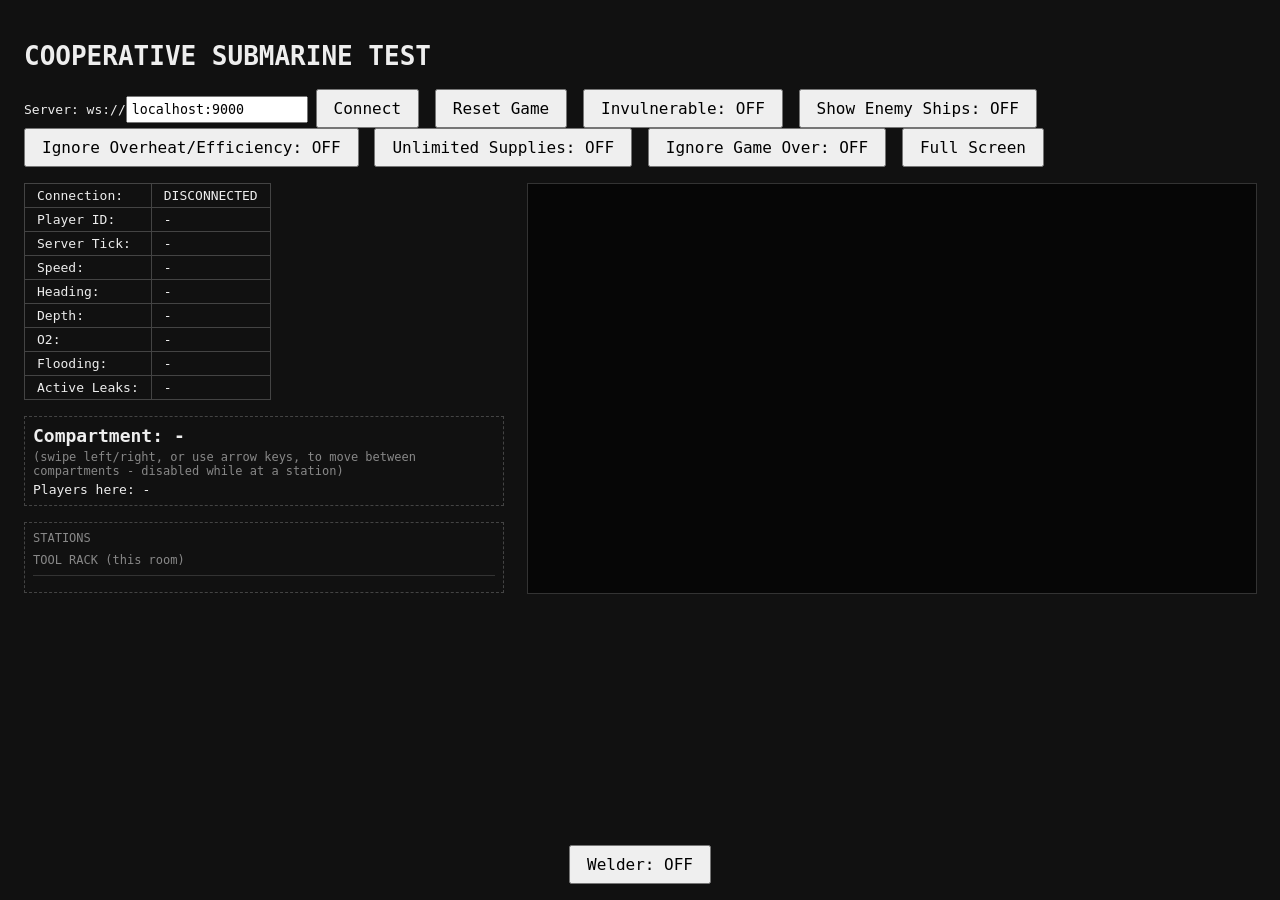
==== client/index.html @ 8aeddb0f "Initial commit: Godot server, web client, sub-editor, assets and design docs Backups and Godot cache" ====
<!doctype html>
<html>
<head>
<meta charset="utf-8">
<meta name="viewport" content="width=device-width, initial-scale=1, maximum-scale=1, user-scalable=no, viewport-fit=cover">
<title>Submarine Test</title>
<link rel="stylesheet" href="style.css">
</head>
<body>
<h1>COOPERATIVE SUBMARINE TEST</h1>

<div id="game-over-banner" hidden>
  SUBMARINE LOST
  <div><button id="reset-btn-banner">Reset Game</button></div>
</div>

<div id="connect-bar">
  <label>Server: ws://<input id="server-address" value="localhost:9000"></label>
  <button id="connect-btn">Connect</button>
  <button id="reset-btn">Reset Game</button>
  <button id="invulnerable-btn">Invulnerable: OFF</button>
  <button id="show-enemy-btn">Show Enemy Ships: OFF</button>
  <button id="ignore-overheat-btn">Ignore Overheat/Efficiency: OFF</button>
  <button id="unlimited-supplies-btn">Unlimited Supplies: OFF</button>
  <button id="ignore-game-over-btn">Ignore Game Over: OFF</button>
  <button id="mobile-panel-toggle">Show Debug Panel</button>
  <button id="fullscreen-btn">Full Screen</button>
</div>

<div id="main-layout">
<div id="viewport">
  <table id="status">
    <tr><td>Connection:</td><td id="connection-status">DISCONNECTED</td></tr>
    <tr><td>Player ID:</td><td id="player-id">-</td></tr>
    <tr><td>Server Tick:</td><td id="server-tick">-</td></tr>
    <tr><td>Speed:</td><td id="speed">-</td></tr>
    <tr><td>Heading:</td><td id="heading">-</td></tr>
    <tr><td>Depth:</td><td id="depth">-</td></tr>
    <tr><td>O2:</td><td id="o2">-</td></tr>
    <tr><td>Flooding:</td><td id="flooding">-</td></tr>
    <tr><td>Active Leaks:</td><td id="active-leaks">-</td></tr>
  </table>

  <div id="compartment-header">
    <div id="compartment-name">Compartment: -</div>
    <div id="nav-hint">(swipe left/right, or use arrow keys, to move between compartments - disabled while at a station)</div>
    <div id="players-here">Players here: -</div>
  </div>

  <!-- COMPARTMENT VIEW: looking around the room. Stations are selectable;
       tools are used directly here, per the design doc's explicit exception
       for tools not requiring a station. -->
  <div id="compartment-view">
    <div class="section-title">STATIONS</div>
    <div id="station-list" class="interactive"></div>

    <div id="tool-rack">
      <div class="section-title">TOOL RACK (this room)</div>
      <div id="rack-tools" class="interactive"></div>
      <div id="held-tool"></div>
    </div>
  </div>

  <!-- STATION VIEWS: only one shown at a time, entered by selecting it from
       the station list above. -->

  <div class="station-view" data-station="station_helm" id="view-helm">
    <button class="leave-station-btn interactive">&larr; Leave Station</button>
    <div class="section-title">HELM</div>
    <div id="helm-station-status" class="station-status">Helm: -</div>

    <div id="helm-levers">
      <div class="lever-block">
        <div class="station-status">Engine Order</div>
        <div class="lever-area">
          <div class="lever-labels"><span>FULL</span><span>HALF</span><span>SLOW</span><span>STOP</span></div>
          <div id="engine-rail" class="lever-rail interactive"><div id="engine-handle" class="lever-handle"></div></div>
        </div>
        <div id="engine-order-readout" class="lever-readout">Value: -</div>
      </div>

      <div class="lever-block">
        <div class="station-status">Rudder</div>
        <div class="lever-area">
          <div class="lever-labels"><span>RIGHT</span><span></span><span></span><span>LEFT</span></div>
          <div id="helm-rail" class="lever-rail interactive"><div id="helm-handle" class="lever-handle"></div></div>
        </div>
        <div id="helm-readout" class="lever-readout">Rudder: -</div>
      </div>
    </div>
  </div>

  <div class="station-view" data-station="station_dive" id="view-dive">
    <button class="leave-station-btn interactive">&larr; Leave Station</button>
    <div class="section-title">DIVE</div>
    <div class="lever-block">
      <div id="dive-station-status" class="station-status">Dive: -</div>
      <div class="lever-area">
        <div class="lever-labels"><span>DIVE</span><span></span><span></span><span>RISE</span></div>
        <div id="dive-rail" class="lever-rail interactive"><div id="dive-handle" class="lever-handle"></div></div>
      </div>
      <div id="dive-readout" class="lever-readout">Planes: -</div>
    </div>
  </div>

  <div class="station-view" data-station="nav_map" id="view-nav-map">
    <button class="leave-station-btn interactive">&larr; Leave Station</button>
    <div class="section-title">NAVIGATION MAP</div>
    <div id="nav-map-block">
      <canvas id="nav-map" width="280" height="280"></canvas>
      <div id="map-legend">Own ship: green. Grid: 25m. (Multiple players may use this station at once.)</div>
      <button id="recenter-map-btn" class="interactive">Re-center Map</button>
    </div>
  </div>

  <div class="station-view" data-station="station_sonar" id="view-sonar">
    <button class="leave-station-btn interactive">&larr; Leave Station</button>
    <div class="section-title">SONAR</div>
    <div id="sonar-readout">No contact</div>
    <div class="lever-block">
      <div id="sonar-station-status" class="station-status">Sonar: -</div>
      <div class="lever-area">
        <div id="sonar-rail" class="lever-rail interactive horizontal"><div id="sonar-handle" class="lever-handle"></div></div>
      </div>
      <div id="sonar-dial-readout" class="lever-readout">Dial: -</div>
    </div>
  </div>

  <div class="station-view" data-station="torpedo_tube" id="view-torpedo-tube">
    <button class="leave-station-btn interactive">&larr; Leave Station</button>
    <div class="section-title">TORPEDO DATA COMPUTER</div>

    <div id="tdc-scope-block">
      <canvas id="tdc-scope" width="280" height="280"></canvas>
      <div id="tdc-scope-legend">Relative to bow (up = dead ahead). Bright track = armed tube.</div>
    </div>

    <div id="tube-list"></div>

    <div id="tdc-dials">
      <div class="lever-block">
        <div class="station-status">Gyro Angle</div>
        <div class="lever-area">
          <div id="gyro-rail" class="lever-rail interactive horizontal"><div id="gyro-handle" class="lever-handle"></div></div>
        </div>
        <div id="gyro-readout" class="lever-readout">Gyro: -</div>
      </div>

      <div class="lever-block">
        <div class="station-status">Spread</div>
        <div class="lever-area">
          <div id="spread-rail" class="lever-rail interactive horizontal"><div id="spread-handle" class="lever-handle"></div></div>
        </div>
        <div id="spread-readout" class="lever-readout">Spread: -</div>
      </div>
    </div>

    <div id="torpedo-status">-</div>
    <button id="fire-torpedo-btn" class="interactive">FIRE</button>
  </div>

  <div class="station-view" data-station="station_engine_controls" id="view-engine-controls">
    <button class="leave-station-btn interactive">&larr; Leave Station</button>
    <div class="section-title">ENGINE CONTROLS</div>
    <div id="engine-ordered-readout">Ordered (from Control): -</div>
    <div id="engine-running-status">STOPPED</div>

    <div id="engine-buttons">
      <button id="start-engine-btn" class="interactive">START</button>
      <button id="stop-engine-btn" class="interactive">STOP</button>
    </div>

    <div id="gear-buttons">
      <button class="gear-btn interactive" data-gear="reverse">REV</button>
      <button class="gear-btn interactive" data-gear="neutral">NEUT</button>
      <button class="gear-btn interactive" data-gear="forward">FWD</button>
    </div>

    <div id="engine-levers">
      <div class="lever-block">
        <div id="throttle-station-status" class="station-status">Throttle: -</div>
        <div class="lever-area">
          <div class="lever-labels"><span>FULL</span><span></span><span></span><span>IDLE</span></div>
          <div id="throttle-rail" class="lever-rail interactive"><div id="throttle-handle" class="lever-handle"></div></div>
        </div>
        <div id="throttle-readout" class="lever-readout">Throttle: -</div>
      </div>

      <div class="lever-block">
        <div id="coolant-station-status" class="station-status">Coolant: -</div>
        <div class="lever-area">
          <div class="lever-labels"><span>MAX</span><span></span><span></span><span>OFF</span></div>
          <div id="coolant-rail" class="lever-rail interactive"><div id="coolant-handle" class="lever-handle"></div></div>
        </div>
        <div id="coolant-readout" class="lever-readout">Coolant: -</div>
      </div>
    </div>

    <div id="engine-gauges">
      <div>RPM: <span id="gauge-rpm">-</span></div>
      <div>Temp: <span id="gauge-temp">-</span></div>
      <div>Oil Pressure: <span id="gauge-oil">-</span></div>
      <div>Fuel: <span id="gauge-fuel">-</span></div>
      <div>Efficiency: <span id="gauge-efficiency">-</span></div>
    </div>

    <button id="tune-btn" class="interactive">HOLD TO TUNE</button>

    <div id="fuse-block">
      <span id="fuse-status">Fuse: OK</span>
      <button id="replace-fuse-btn" class="interactive" hidden>Replace Fuse</button>
    </div>
  </div>

  <!-- No server occupancy or controls wired up yet - room-renderer canvas
       only, so the newly exported layout is visible while testing. -->
  <div class="station-view" data-station="station_electrical" id="view-electrical">
    <button class="leave-station-btn interactive">&larr; Leave Station</button>
    <div class="section-title">ELECTRICAL</div>
  </div>
</div>

<div id="room-canvas-panel">
  <canvas id="room-canvas" width="960" height="540"></canvas>
  <button id="welder-toggle-btn" class="interactive">Welder: OFF</button>
</div>
</div>

<script src="room_renderer.js"></script>
<script src="client.js"></script>
</body>
</html>
---- client/style.css ----
[hidden] {
  display: none !important;
}

body {
  font-family: monospace;
  background: #111;
  color: #eee;
  padding: 16px;
}

#game-over-banner {
  background: #b71c1c;
  color: #fff;
  font-size: 24px;
  font-weight: bold;
  text-align: center;
  padding: 16px;
  margin-bottom: 16px;
  border: 2px solid #fff;
}

#game-over-banner button {
  margin-top: 12px;
  font-size: 16px;
}

#connect-bar {
  margin-bottom: 16px;
}

input {
  font-family: monospace;
  padding: 4px;
}

table {
  border-collapse: collapse;
  margin-bottom: 16px;
}

td {
  padding: 4px 12px;
  border: 1px solid #444;
}

button {
  font-family: monospace;
  font-size: 16px;
  padding: 8px 16px;
  margin-right: 8px;
}

button:disabled {
  opacity: 0.4;
}

/* Left: the existing hand-built debug/control panel, untouched and capped
   at its original width. Right: one big shared room-render canvas that
   fills whatever open space remains - see #room-canvas-panel below. */
#main-layout {
  display: flex;
  align-items: flex-start;
  gap: 24px;
  flex-wrap: wrap;
}

/* touch-action: none hands every gesture to our own pointer handlers -
   compartment nav (horizontal) and station nav (all four directions, see
   client.js) both need full control, not just the horizontal-only pan-y
   restriction this used to have. */
#viewport {
  touch-action: none;
  max-width: 480px;
  flex-shrink: 0;
  transition: transform 0.18s ease, opacity 0.18s ease;
}

#room-canvas-panel {
  flex: 1 1 480px;
  min-width: 0;
  display: flex;
  justify-content: center;
  transition: transform 0.18s ease, opacity 0.18s ease;
}

/* Fixed to the actual screen, not #room-canvas-panel's own box, so "bottom
   center of the screen" holds regardless of the panel's size/layout, in
   both the normal and body.mobile-fullscreen layouts. JS (refreshViewVisibility)
   hides it outside compartment view - the welder is a compartment-view-only
   tool, same as the design doc's tool-use exception. */
#welder-toggle-btn {
  position: fixed;
  left: 50%;
  bottom: calc(16px + env(safe-area-inset-bottom, 0px));
  transform: translateX(-50%);
  z-index: 15;
}

#welder-toggle-btn.active {
  background: #ffb300;
  color: #111;
  font-weight: bold;
}

.station-slide-down {
  transform: translateY(48px);
  opacity: 0;
}

.station-slide-up {
  transform: translateY(-48px);
  opacity: 0;
}

.station-slide-left {
  transform: translateX(-48px);
  opacity: 0;
}

.station-slide-right {
  transform: translateX(48px);
  opacity: 0;
}

#mobile-panel-toggle {
  display: none;
}

/* Below this width, the two-column desktop layout (hand-built debug panel
   + room canvas side by side) doesn't fit - the canvas takes the full
   width instead, and the debug panel (still the only way to reach a
   handful of controls that don't have a Sub Editor-authored equivalent
   yet - START/STOP engine, FIRE, Replace Fuse, HOLD TO TUNE/REPAIR, tool
   pickup/drop) is collapsed by default rather than removed outright, with
   #mobile-panel-toggle bringing it back on demand. */
@media (max-width: 820px) {
  body {
    padding: 8px;
  }
  #viewport {
    display: none;
    max-width: none;
    width: 100%;
  }
  #viewport.mobile-panel-visible {
    display: block;
  }
  #room-canvas-panel {
    flex: 1 1 100%;
  }
  #room-canvas {
    max-width: 100%;
  }
  #mobile-panel-toggle {
    display: inline-block;
  }
}

/* "Full Screen" (available on every platform, not just mobile) goes further
   than the OS/browser chrome's own fullscreen: it also hides every
   non-canvas control (including the debug panel, shown or not) and fits the
   canvas to whatever space is left, so the full design resolution is
   visible at once instead of being cropped or letterboxed. It's CSS-driven
   rather than relying on the Fullscreen API's layout, since that API has no
   effect on iOS Safari for anything but a <video> element - the true OS
   fullscreen and, on mobile, a landscape lock are still requested where
   supported, but the readable, debug-free layout works everywhere
   regardless. */
body.mobile-fullscreen {
  padding: 0;
  overflow: hidden;
}

body.mobile-fullscreen h1,
body.mobile-fullscreen #game-over-banner {
  display: none;
}

body.mobile-fullscreen #connect-bar > *:not(#fullscreen-btn) {
  display: none;
}

body.mobile-fullscreen #connect-bar {
  position: fixed;
  top: env(safe-area-inset-top, 0px);
  right: env(safe-area-inset-right, 0px);
  z-index: 20;
  margin: 0;
}

body.mobile-fullscreen #connect-bar #fullscreen-btn {
  opacity: 0.7;
}

body.mobile-fullscreen #main-layout {
  gap: 0;
}

body.mobile-fullscreen #viewport {
  display: none !important;
}

body.mobile-fullscreen #room-canvas-panel {
  position: fixed;
  inset: 0;
  display: flex;
  align-items: center;
  justify-content: center;
  background: #000;
  flex: none;
  z-index: 10;
}

/* width/height:auto here would size the canvas to its intrinsic 960x540
   attribute size whenever that's already smaller than the 100vw/100vh
   constraint - which is any screen wider than 960 CSS px, i.e. basically
   every tablet and PC - leaving it stuck at a small, unscaled box instead of
   filling the screen (this only looked correct on phones, which are
   typically narrower than 960px even in landscape, so the max-width actually
   engaged and forced a real scale-down). min() picks whichever axis the
   16:9 box is actually constrained by and sizes both dimensions to match it,
   so the canvas scales up to fill available space on any screen instead of
   only ever shrinking to fit one. Plain vh here, not dvh: dvh exists to
   track a MOBILE browser's address bar collapsing on scroll, which doesn't
   apply once body.mobile-fullscreen is active (nothing scrolls), and on a
   PC, going fullscreen with dvh in the mix visibly stretched the box
   vertically (circles rendered as tall ovals) - vh doesn't have that
   failure mode. aspect-ratio is reset to auto too, so the base rule's own
   960/540 aspect-ratio (meant for the OUTSIDE-fullscreen layout, where only
   width is set and height should follow from it) can't fight these two
   explicit, already-16:9 dimensions. max-width/max-height are reset too -
   the base rule's own max-width: 1400px was still clamping width AFTER it
   was computed here, but height's own formula still referenced the raw,
   UNCLAMPED 100vw - decoupling the two the moment a screen exceeded 1400px
   wide, which is what actually produced the vertical stretch on PC (a
   1494px-wide screen clamped width to 1400px while height still computed
   itself against the full 1494, landing on a taller-than-16:9 box). */
body.mobile-fullscreen #room-canvas {
  aspect-ratio: auto;
  max-width: none;
  max-height: none;
  width: min(100vw, 100vh * 960 / 540);
  height: min(100vh, 100vw * 540 / 960);
}

/* Matches the Sub Editor's own 960x540 design resolution, so a room built
   there renders here at the same relative layout. Aspect-ratio keeps the
   CSS box correct while the canvas's own width/height attributes stay the
   full design resolution for crisp drawing at any display size. */
#room-canvas {
  display: block;
  width: 100%;
  max-width: 1400px;
  aspect-ratio: 960 / 540;
  background: #060606;
  border: 1px solid #333;
  image-rendering: pixelated;
  image-rendering: crisp-edges;
  touch-action: none;
}

#compartment-header {
  margin-bottom: 16px;
  padding: 8px;
  border: 1px dashed #444;
}

#compartment-name {
  font-size: 18px;
  font-weight: bold;
}

#nav-hint {
  color: #888;
  font-size: 12px;
  margin: 4px 0;
}

#compartment-view {
  margin-bottom: 16px;
  padding: 8px;
  border: 1px dashed #444;
}

.station-view {
  margin-bottom: 16px;
  padding: 8px;
  border: 1px solid #4caf50;
  border-radius: 4px;
}

.leave-station-btn {
  margin-bottom: 12px;
}

.section-title {
  color: #888;
  font-size: 12px;
  margin-bottom: 8px;
}

#nav-map-block {
  width: 100%;
}

#nav-map {
  background: #06121a;
  border: 2px solid #555;
  border-radius: 4px;
  touch-action: none;
}

#map-legend {
  color: #888;
  font-size: 11px;
  margin-top: 4px;
}

.lever-block {
  display: flex;
  flex-direction: column;
  align-items: center;
  gap: 8px;
  width: 140px;
}

.station-status {
  text-align: center;
  font-size: 13px;
}

.lever-area {
  display: flex;
  gap: 8px;
}

.lever-labels {
  display: flex;
  flex-direction: column;
  justify-content: space-between;
  height: 200px;
  text-align: right;
  color: #888;
  font-size: 11px;
  min-width: 36px;
}

.lever-rail {
  position: relative;
  width: 40px;
  height: 200px;
  background: #222;
  border: 2px solid #555;
  border-radius: 6px;
  touch-action: none;
}

.lever-handle {
  position: absolute;
  left: 3px;
  width: 30px;
  height: 30px;
  background: #4caf50;
  border: 2px solid #eee;
  border-radius: 6px;
  top: 0;
}

.lever-readout {
  font-size: 13px;
}

.lever-rail.horizontal {
  width: 280px;
  height: 40px;
}

.lever-rail.horizontal .lever-handle {
  top: 3px;
  left: 0;
}

#sonar-readout,
#torpedo-status,
#engine-ordered-readout,
#engine-running-status {
  font-size: 16px;
  margin-bottom: 8px;
}

#tdc-scope-block {
  width: 100%;
  margin-bottom: 12px;
}

#tdc-scope {
  background: #06121a;
  border: 2px solid #555;
  border-radius: 4px;
  touch-action: none;
}

#tdc-scope-legend {
  color: #888;
  font-size: 11px;
  margin-top: 4px;
}

#tube-list {
  display: flex;
  flex-wrap: wrap;
  gap: 8px;
  margin-bottom: 12px;
}

.tube-block {
  display: flex;
  flex-direction: column;
  align-items: center;
  gap: 4px;
}

/* Empty (reloading) = dull dark green, Loaded = bright green, Armed = bright
   red - a dedicated color/sprite per tube state, independent of the toggle
   button below it, so status reads at a glance. */
.tube-light {
  width: 20px;
  height: 20px;
  border-radius: 50%;
  border: 2px solid #333;
  background: #1b3320;
}

.tube-light.loaded {
  background: #4caf50;
  box-shadow: 0 0 6px #4caf50;
}

.tube-light.armed {
  background: #e53935;
  box-shadow: 0 0 6px #e53935;
}

/* The light above already carries the state color - this just underlines
   the armed tube's button so the two never disagree on which color means
   what. */
.tube-btn.armed {
  border-color: #e53935;
  color: #e53935;
}

#tdc-dials {
  display: flex;
  flex-wrap: wrap;
  gap: 24px;
  margin-bottom: 12px;
}

#engine-buttons,
#gear-buttons {
  margin-bottom: 12px;
}

.gear-btn.active {
  background: #4caf50;
  color: #111;
}

#helm-levers,
#engine-levers {
  display: flex;
  flex-wrap: wrap;
  gap: 24px;
  margin-bottom: 12px;
}

#engine-gauges {
  display: grid;
  grid-template-columns: repeat(2, minmax(120px, 1fr));
  gap: 4px 16px;
  margin-bottom: 12px;
  font-size: 14px;
}

#fuse-block {
  display: flex;
  align-items: center;
  gap: 12px;
  margin-top: 8px;
}

.tool-row {
  display: flex;
  align-items: center;
  justify-content: space-between;
  gap: 12px;
  margin-bottom: 8px;
}

#held-tool {
  display: flex;
  align-items: center;
  gap: 12px;
  margin-top: 8px;
  padding-top: 8px;
  border-top: 1px solid #333;
}
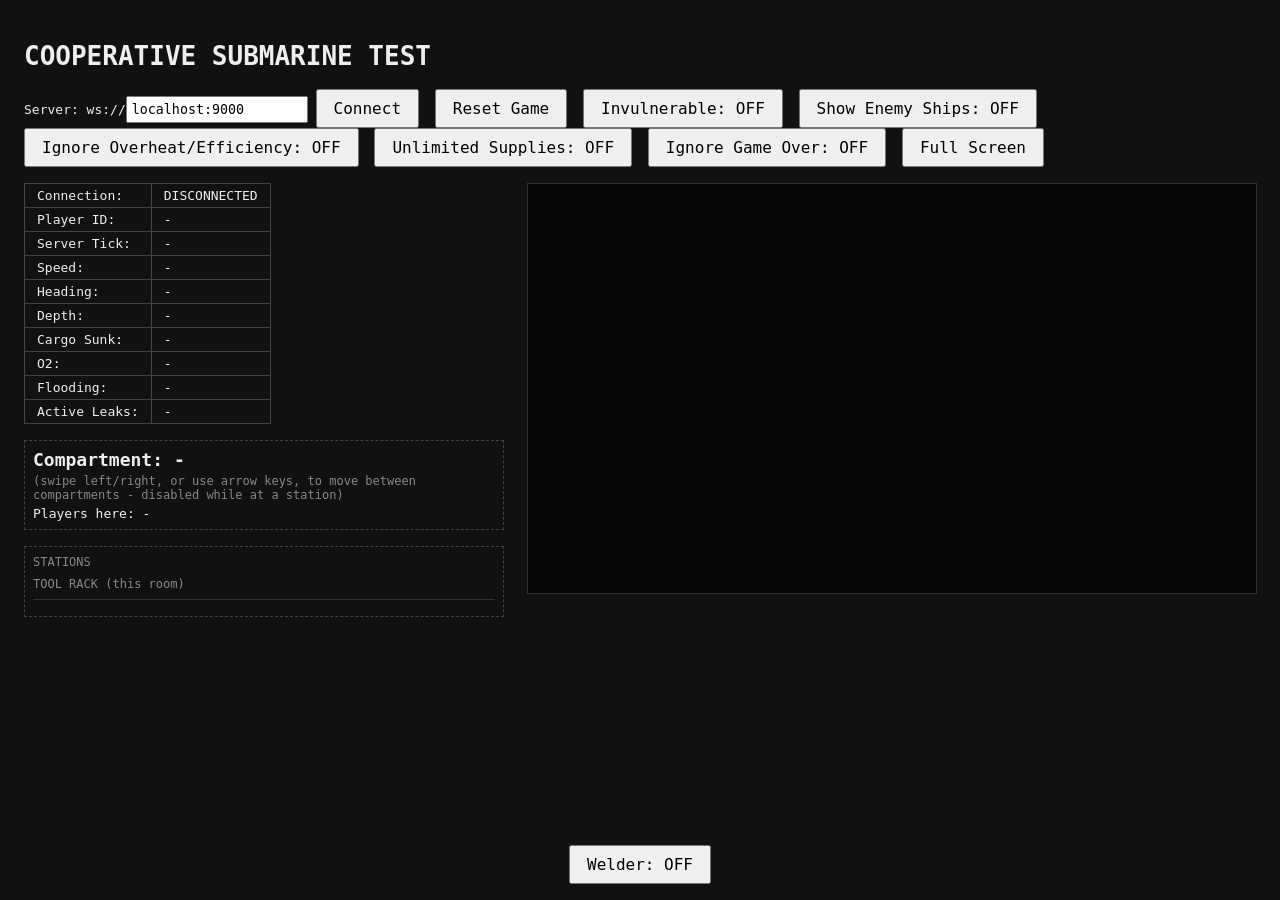
==== commit 0a6db0fb: "Add a winnable round and a Dev Mode switch - Win condition: the round is won once every cargo ship a" ====
--- a/client/index.html
+++ b/client/index.html
@@ -12,6 +12,11 @@
 <div id="game-over-banner" hidden>
   SUBMARINE LOST
   <div><button id="reset-btn-banner">Reset Game</button></div>
+</div>
+
+<div id="victory-banner" hidden>
+  CONVOYS DESTROYED - VICTORY
+  <div><button id="reset-btn-victory">Play Again</button></div>
 </div>
 
 <div id="connect-bar">
@@ -36,6 +41,7 @@
     <tr><td>Speed:</td><td id="speed">-</td></tr>
     <tr><td>Heading:</td><td id="heading">-</td></tr>
     <tr><td>Depth:</td><td id="depth">-</td></tr>
+    <tr><td>Cargo Sunk:</td><td id="cargo-sunk">-</td></tr>
     <tr><td>O2:</td><td id="o2">-</td></tr>
     <tr><td>Flooding:</td><td id="flooding">-</td></tr>
     <tr><td>Active Leaks:</td><td id="active-leaks">-</td></tr>
--- a/client/style.css
+++ b/client/style.css
@@ -20,6 +20,18 @@
   border: 2px solid #fff;
 }
 
+#victory-banner {
+  background: #1b5e20;
+  color: #fff;
+  font-size: 24px;
+  font-weight: bold;
+  text-align: center;
+  padding: 16px;
+  margin-bottom: 16px;
+  border: 2px solid #fff;
+}
+
+#victory-banner button,
 #game-over-banner button {
   margin-top: 12px;
   font-size: 16px;
@@ -173,6 +185,7 @@
 }
 
 body.mobile-fullscreen h1,
+body.mobile-fullscreen #victory-banner,
 body.mobile-fullscreen #game-over-banner {
   display: none;
 }
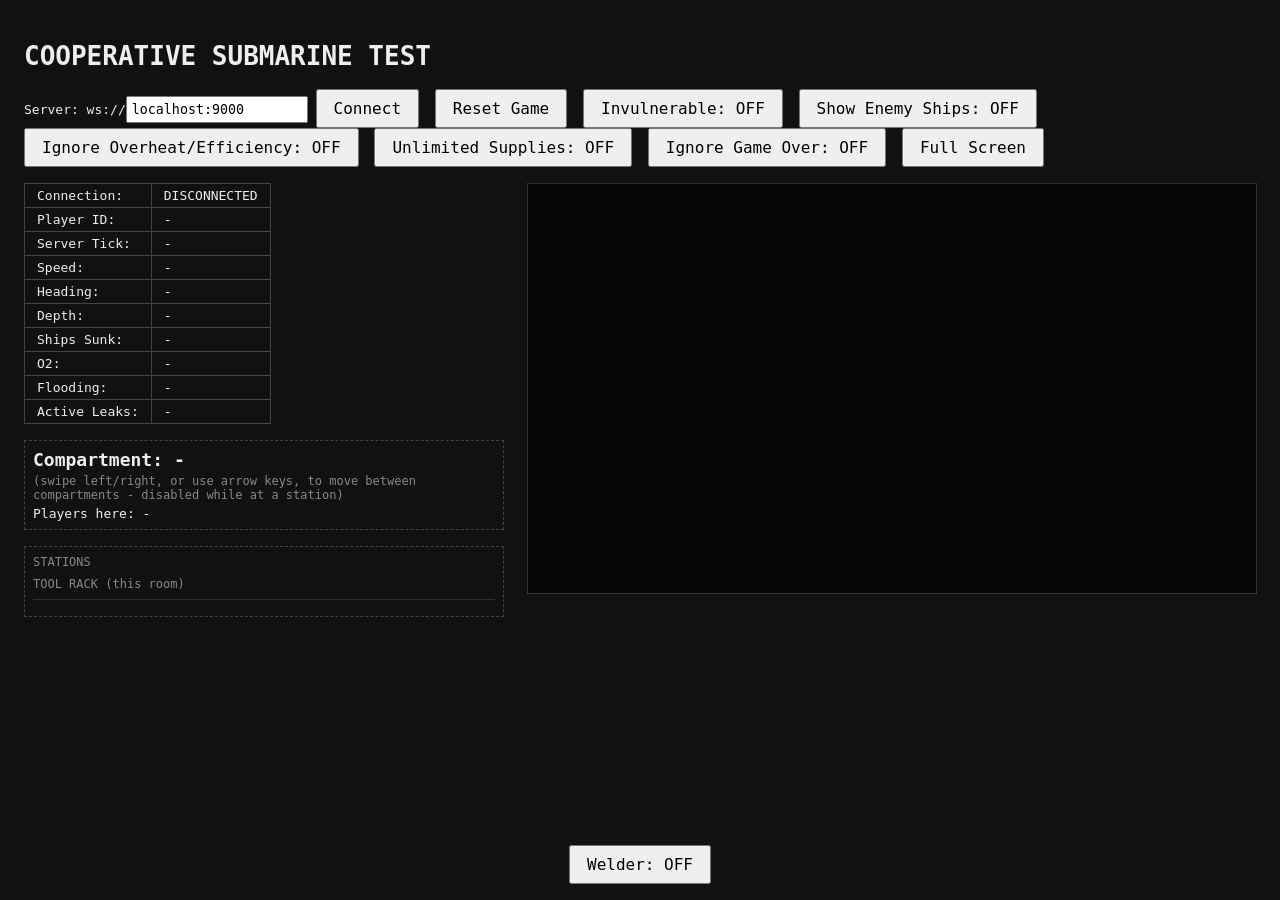
==== commit f1d1bfce: "Keep the sea stocked: convoys respawn within a MIN/MAX ship population - New Convoys exports: ship_p" ====
--- a/client/index.html
+++ b/client/index.html
@@ -41,7 +41,7 @@
     <tr><td>Speed:</td><td id="speed">-</td></tr>
     <tr><td>Heading:</td><td id="heading">-</td></tr>
     <tr><td>Depth:</td><td id="depth">-</td></tr>
-    <tr><td>Cargo Sunk:</td><td id="cargo-sunk">-</td></tr>
+    <tr><td>Ships Sunk:</td><td id="cargo-sunk">-</td></tr>
     <tr><td>O2:</td><td id="o2">-</td></tr>
     <tr><td>Flooding:</td><td id="flooding">-</td></tr>
     <tr><td>Active Leaks:</td><td id="active-leaks">-</td></tr>
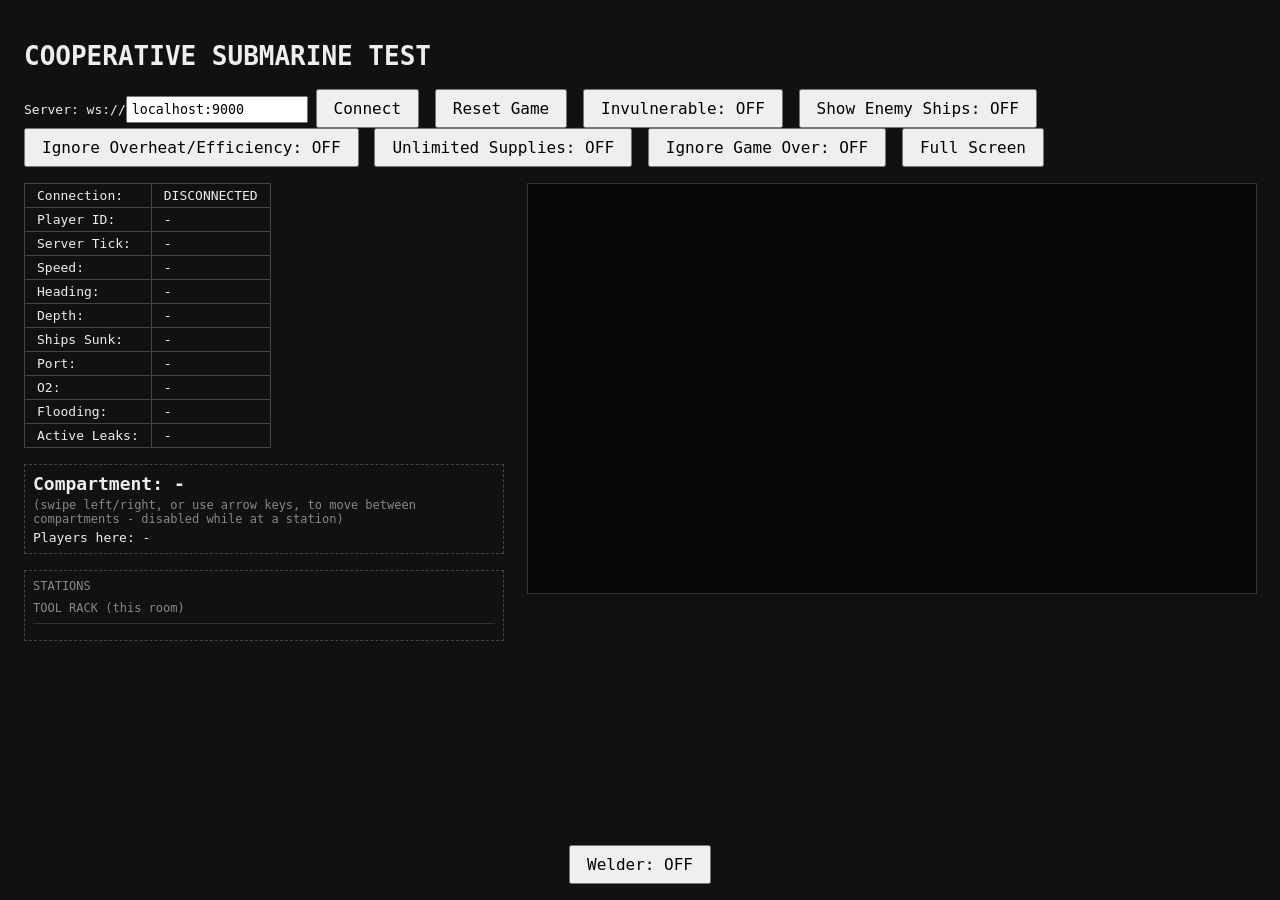
==== commit 1f7ccef2: "Add a home port: dock surfaced and stopped to end the patrol - New Port export group: port_position " ====
--- a/client/index.html
+++ b/client/index.html
@@ -17,6 +17,12 @@
 <div id="victory-banner" hidden>
   CONVOYS DESTROYED - VICTORY
   <div><button id="reset-btn-victory">Play Again</button></div>
+</div>
+
+<div id="returned-banner" hidden>
+  PATROL COMPLETE - BACK IN PORT
+  <div id="returned-summary"></div>
+  <div><button id="reset-btn-returned">Play Again</button></div>
 </div>
 
 <div id="connect-bar">
@@ -42,6 +48,7 @@
     <tr><td>Heading:</td><td id="heading">-</td></tr>
     <tr><td>Depth:</td><td id="depth">-</td></tr>
     <tr><td>Ships Sunk:</td><td id="cargo-sunk">-</td></tr>
+    <tr><td>Port:</td><td id="port-status">-</td></tr>
     <tr><td>O2:</td><td id="o2">-</td></tr>
     <tr><td>Flooding:</td><td id="flooding">-</td></tr>
     <tr><td>Active Leaks:</td><td id="active-leaks">-</td></tr>
--- a/client/style.css
+++ b/client/style.css
@@ -20,7 +20,8 @@
   border: 2px solid #fff;
 }
 
-#victory-banner {
+#victory-banner,
+#returned-banner {
   background: #1b5e20;
   color: #fff;
   font-size: 24px;
@@ -32,6 +33,7 @@
 }
 
 #victory-banner button,
+#returned-banner button,
 #game-over-banner button {
   margin-top: 12px;
   font-size: 16px;
@@ -186,6 +188,7 @@
 
 body.mobile-fullscreen h1,
 body.mobile-fullscreen #victory-banner,
+body.mobile-fullscreen #returned-banner,
 body.mobile-fullscreen #game-over-banner {
   display: none;
 }
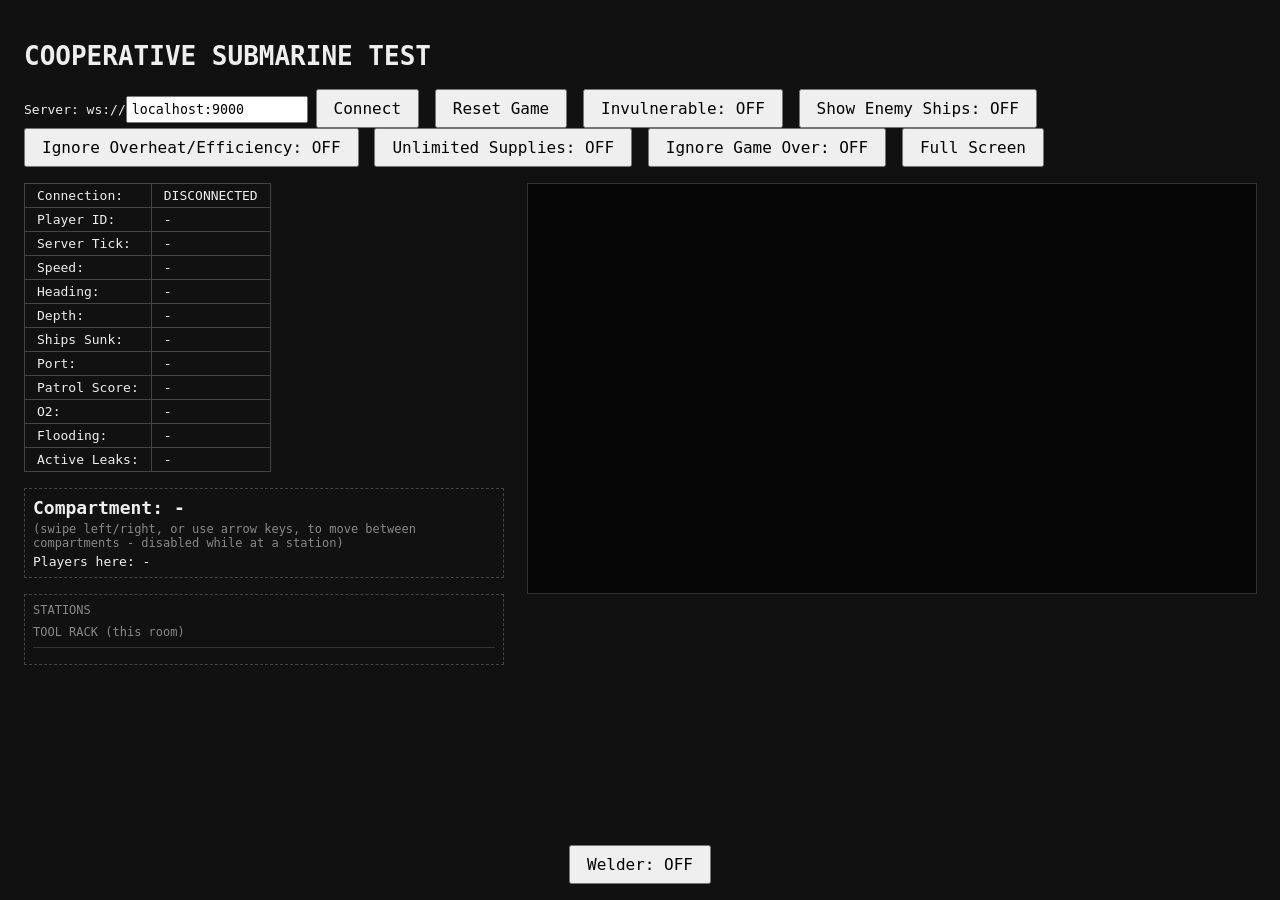
==== commit 0cf6b1a1: "Score the patrol on return and keep a top-10 leaderboard - Scoring export group: 100 per cargo, 50 p" ====
--- a/client/index.html
+++ b/client/index.html
@@ -11,6 +11,8 @@
 
 <div id="game-over-banner" hidden>
   SUBMARINE LOST
+  <div class="banner-detail">Patrol lost with all hands - nothing banked.</div>
+  <table class="leaderboard" id="leaderboard-lost"></table>
   <div><button id="reset-btn-banner">Reset Game</button></div>
 </div>
 
@@ -21,7 +23,13 @@
 
 <div id="returned-banner" hidden>
   PATROL COMPLETE - BACK IN PORT
-  <div id="returned-summary"></div>
+  <div class="banner-detail" id="returned-summary"></div>
+  <div id="new-high-score" hidden>NEW HIGH SCORE!</div>
+  <div class="banner-detail" id="crew-name-row">
+    <input id="crew-name-input" maxlength="20" placeholder="Crew name">
+    <button id="crew-name-btn">Save Name</button>
+  </div>
+  <table class="leaderboard" id="leaderboard-returned"></table>
   <div><button id="reset-btn-returned">Play Again</button></div>
 </div>
 
@@ -49,6 +57,7 @@
     <tr><td>Depth:</td><td id="depth">-</td></tr>
     <tr><td>Ships Sunk:</td><td id="cargo-sunk">-</td></tr>
     <tr><td>Port:</td><td id="port-status">-</td></tr>
+    <tr><td>Patrol Score:</td><td id="patrol-score">-</td></tr>
     <tr><td>O2:</td><td id="o2">-</td></tr>
     <tr><td>Flooding:</td><td id="flooding">-</td></tr>
     <tr><td>Active Leaks:</td><td id="active-leaks">-</td></tr>
--- a/client/style.css
+++ b/client/style.css
@@ -30,6 +30,34 @@
   padding: 16px;
   margin-bottom: 16px;
   border: 2px solid #fff;
+}
+
+.banner-detail {
+  font-size: 16px;
+  font-weight: normal;
+  margin-top: 8px;
+}
+
+#new-high-score {
+  color: #ffd54f;
+  margin-top: 8px;
+}
+
+.leaderboard {
+  margin: 12px auto 0;
+  font-size: 14px;
+  font-weight: normal;
+  border-collapse: collapse;
+}
+
+.leaderboard td,
+.leaderboard th {
+  padding: 2px 10px;
+  text-align: left;
+}
+
+.leaderboard tr.mine {
+  background: rgba(255, 213, 79, 0.3);
 }
 
 #victory-banner button,
